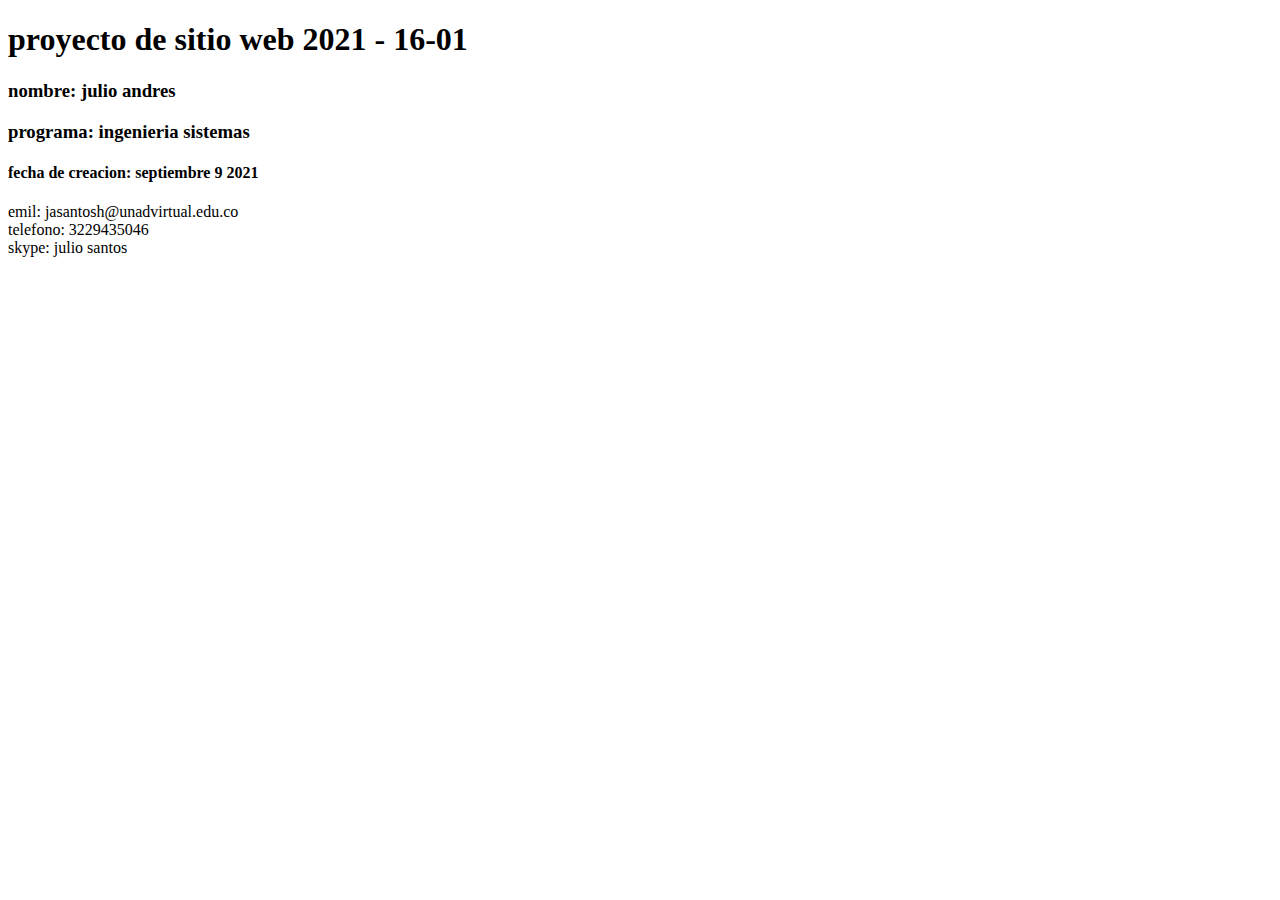
==== index.html @ 62fd4715 "Create index.html" ====
<!DOCTYPE html>
<html lang="en">
<head>
    <meta charset="UTF-8">
    <meta http-equiv="X-UA-Compatible" content="IE=edge">
    <meta name="viewport" content="width=device-width, initial-scale=1.0">
    <title>Document</title>
</head>
<body>
    <h1>
        proyecto de sitio web 2021 - 16-01 </h1>

        <h3> nombre: julio andres </h3>
        <h3> programa: ingenieria sistemas </h3>
        <h4> fecha de creacion: septiembre 9 2021</h4>
        <p> 
         emil: jasantosh@unadvirtual.edu.co <br>
         telefono: 3229435046 <br>
         skype: julio santos <br>
        </p>
    

</body>
</html>
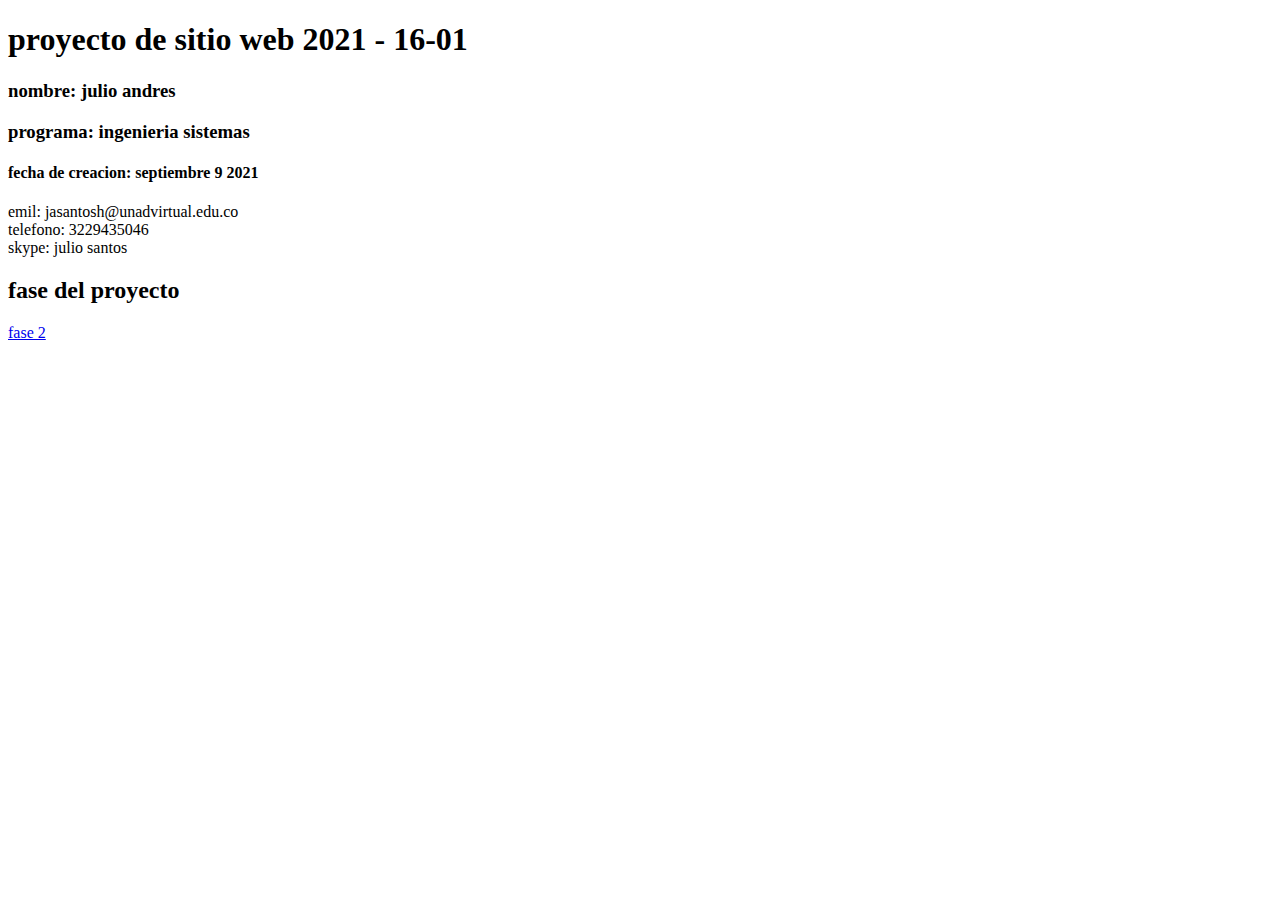
==== commit 47ccb221: "Update index.html" ====
--- a/index.html
+++ b/index.html
@@ -18,7 +18,9 @@
          telefono: 3229435046 <br>
          skype: julio santos <br>
         </p>
-    
+
+    <h2>fase del proyecto</h2>
+    <a href="fase2/design.html">fase 2</a>
 
 </body>
 </html>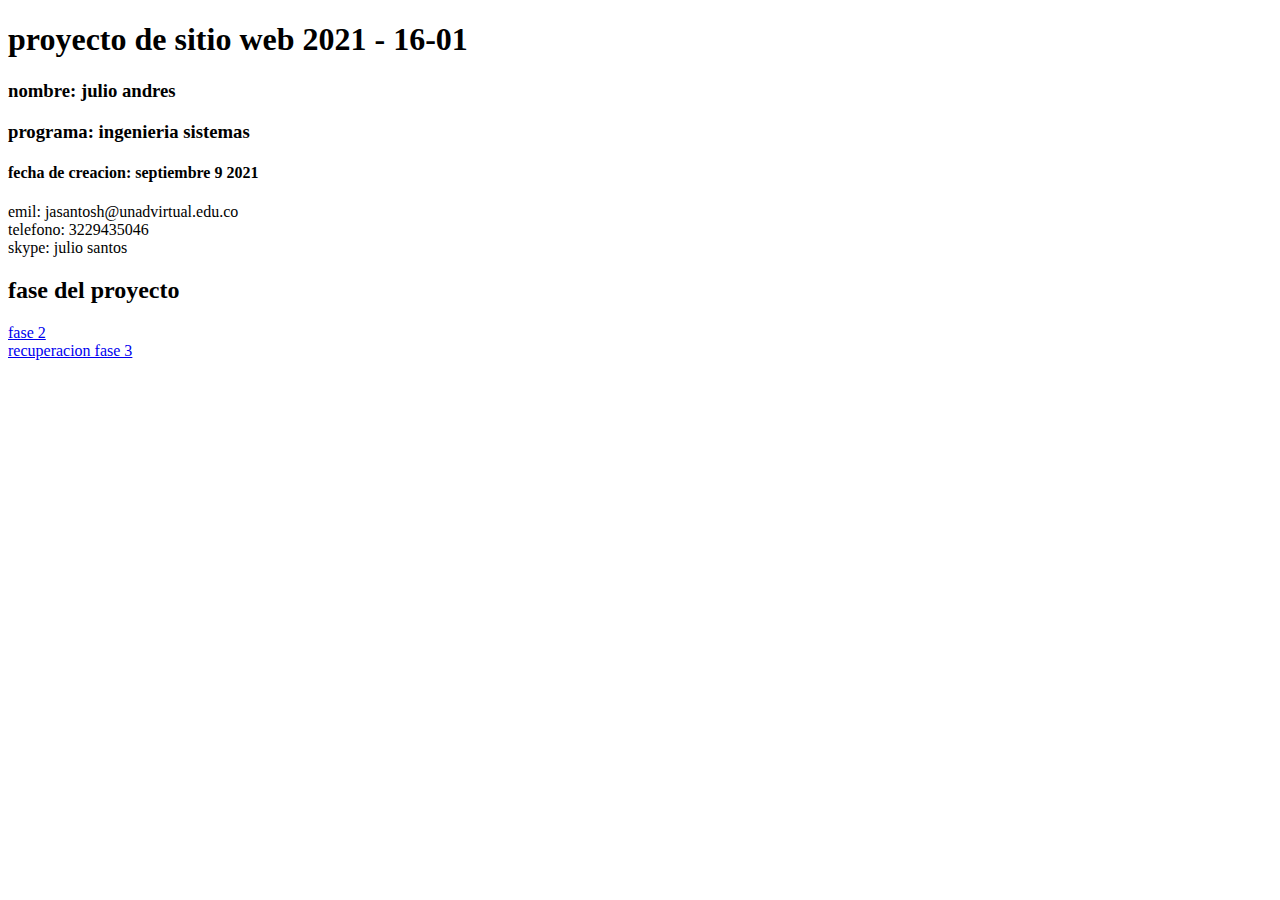
==== commit 86b1574b: "Update index.html" ====
--- a/index.html
+++ b/index.html
@@ -20,7 +20,7 @@
         </p>
 
     <h2>fase del proyecto</h2>
-    <a href="fase2/design.html">fase 2</a>
-
+    <a href="fase2/design.html">fase 2</a> <br>
+<a href="RecuperacionFase3/">recuperacion fase 3</a>
 </body>
 </html>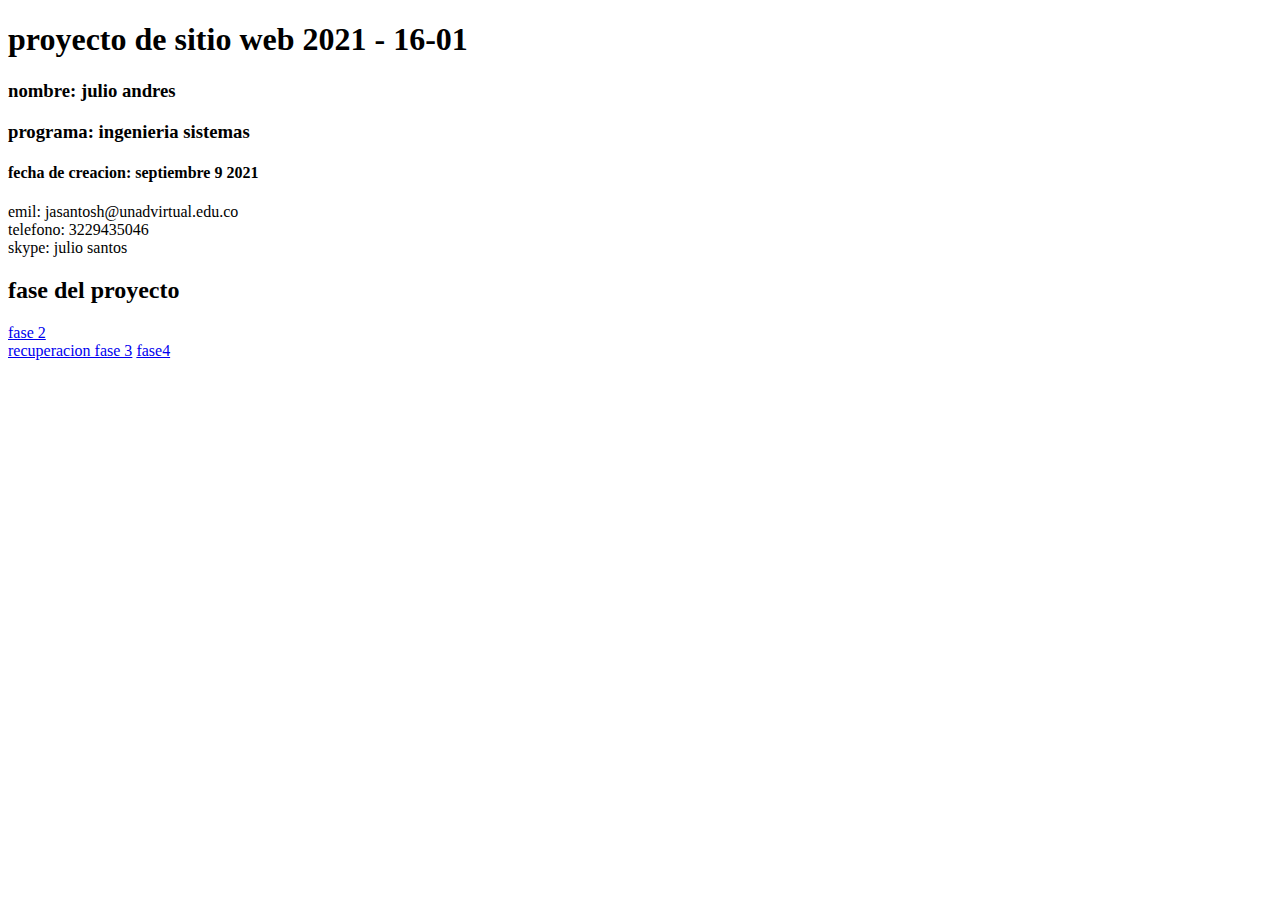
==== commit 9f1d04cc: "fase4" ====
--- a/index.html
+++ b/index.html
@@ -21,6 +21,7 @@
 
     <h2>fase del proyecto</h2>
     <a href="fase2/design.html">fase 2</a> <br>
-<a href="RecuperacionFase3/">recuperacion fase 3</a>
+<a href="index.html">recuperacion fase 3</a><b></b>
+<a href="fase4/">fase4</a> 
 </body>
 </html>